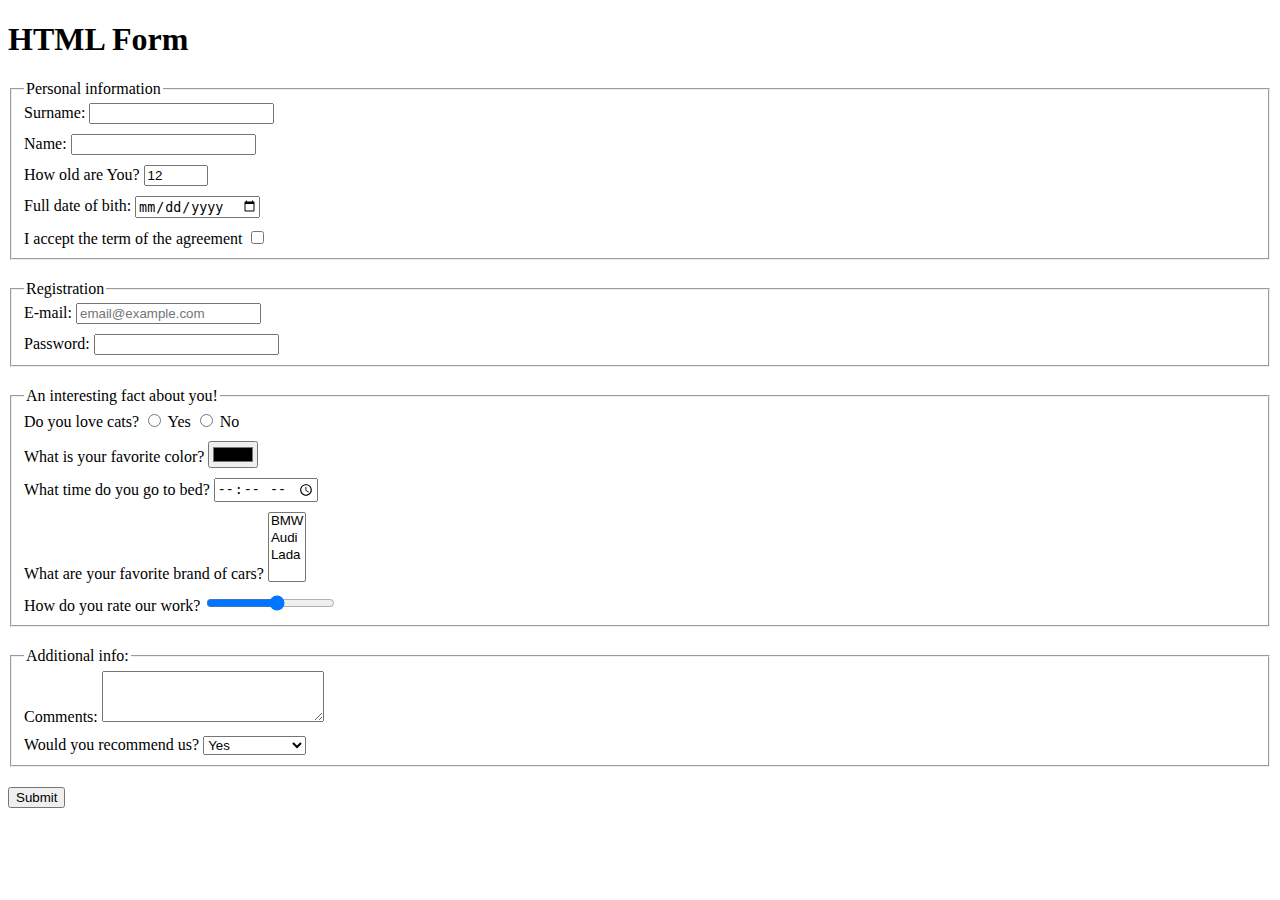
==== src/index.html @ be0544c1 "Fifth commit" ====
<!doctype html>
<html lang="en">
  <head>
    <meta charset="UTF-8">
    <meta
      name="viewport"
      content="width=device-width, user-scalable=no, initial-scale=1.0, maximum-scale=1.0, minimum-scale=1.0"
    >
    <meta http-equiv="X-UA-Compatible" content="ie=edge">
    <title>HTML Form</title>
    <link rel="stylesheet" href="./style.css">
  </head>
  <body>
    <h1>HTML Form</h1>

    <form 
      action="https://mate-academy-form-lesson.herokuapp.com/create-application" 
      method="post"
    >

      <fieldset class="field" name="personal-information">

        <legend>Personal information</legend>

        <label class="formLabel">
          Surname:
          <input type="text" 
            name="Surname" 
            autocomplete="off"
          >
        </label>

        <label class="formLabel">
          Name:
          <input 
            type="text" 
            name="Name" 
            autocomplete="off"
          >
        </label>

        <label class="formLabel">
          How old are You?
          <input 
            type="number" 
            name="Age"
            value="12" 
            min="1" 
            max="100" 
          >
        </label>

        <label class="formLabel">
          Full date of bith:
          <input type="date" name="Bithday">
        </label>

        <label>
          I accept the term of the agreement
          <input 
            type="checkbox" 
            name="Accept" 
            required
          >
        </label>
      </fieldset>

      <fieldset class="field" name="registration">

        <legend>Registration</legend>

        <label class="formLabel">
          E-mail:
          <input 
            type="email" 
            name="E-mail"
            placeholder="email@example.com"
            required
          >
        </label>

        <label>
          Password:
          <input 
            type="password" 
            name="Password"
            minlength="8"
            maxlength="16"
            required
          >
        </label>
      </fieldset>

      <fieldset class="field" name="facts">

        <legend>An interesting fact about you!</legend>

        <label class="formLabel">
          Do you love cats?
          <label>
            <input 
              type="radio" 
              name="Cat" 
              value="Yes"
            >
            Yes
          </label>

          <label>
            <input 
              type="radio" 
              name="Cat" 
              value="No"
            >
            No
          </label>
        </label>

        <label class="formLabel">
          What is your favorite color?
          <input type="color" name="Color">
        </label>

        <label class="formLabel">
          What time do you go to bed?
          <input type="time" name="Time">
        </label>

        <label class="formLabel">
          What are your favorite brand of cars?
          <select name="Car" multiple>
            <option value="BMW">BMW</option>
            <option value="Audi">Audi</option>
            <option value="Lada">Lada</option>
          </select>
        </label>

        <label>
          How do you rate our work?
          <input type="range" 
            name="RateOfWork" 
            min="1" 
            max="10"
          >
        </label>
      </fieldset>

      <fieldset class="field" name="Additional-info">

        <legend>Additional info:</legend>

        <label class="formLabel">
          Comments:
          <textarea 
            name="Comments" 
            cols="25" 
            rows="3"
          ></textarea>
        </label>

        <label>
          Would you recommend us?
          <select name="Reccomend">
            <option value="Yes">Yes</option>
            <option value="Yes of course">Yes of course</option>
          </select>
        </label>
      </fieldset>

      <button type="submit">Submit</button>
    </form>
      
    
    <script type="text/javascript" src="./main.js"></script>
  </body>
</html>
---- src/style.css ----
/* styles go here */
.formLabel {
  display: block;
  margin-bottom: 10px;
}

.lastLabel {
  display: block;
}

.field {
  margin-bottom: 20px;
}
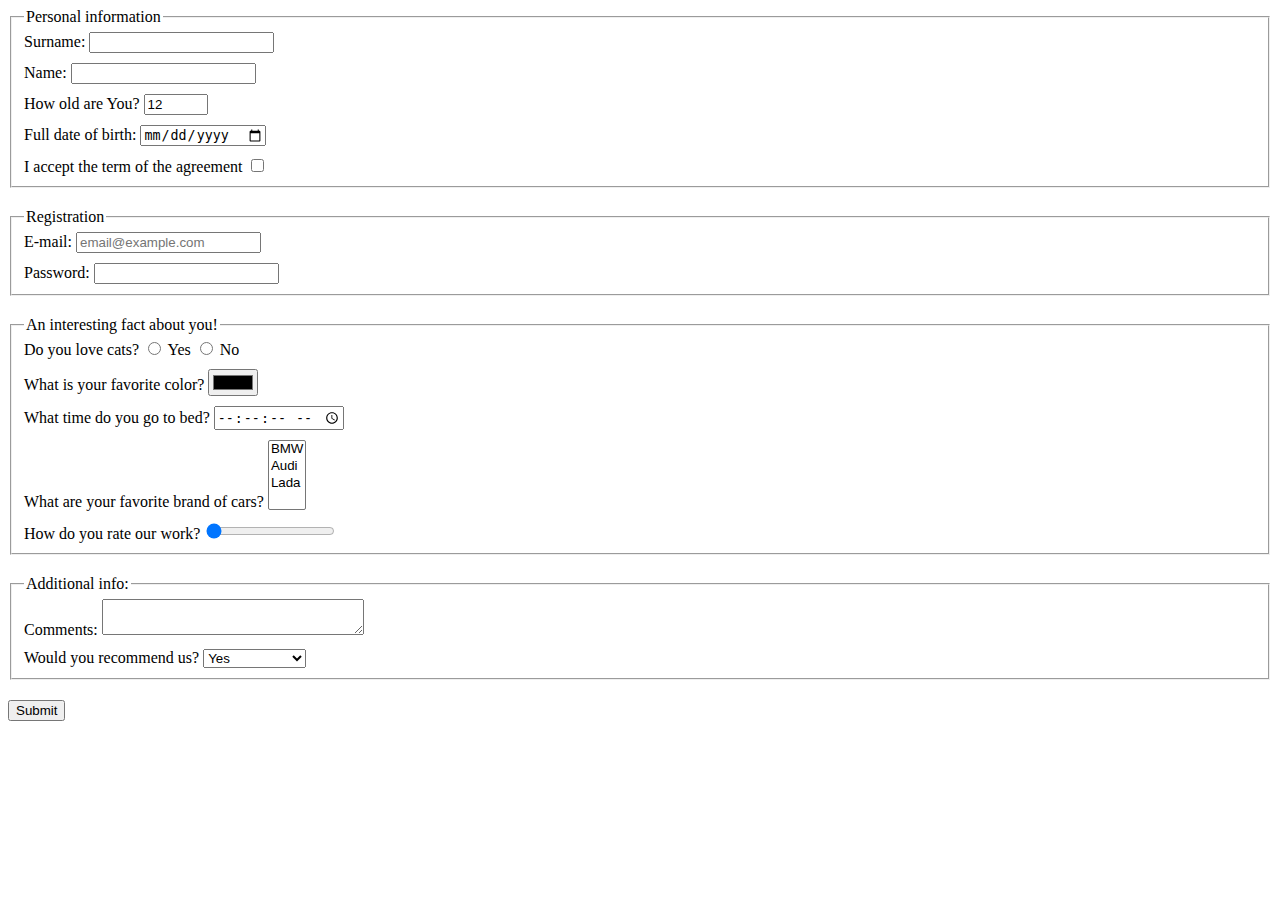
==== commit 380b5f22: "Final Commit" ====
--- a/src/index.html
+++ b/src/index.html
@@ -11,8 +11,6 @@
     <link rel="stylesheet" href="./style.css">
   </head>
   <body>
-    <h1>HTML Form</h1>
-
     <form 
       action="https://mate-academy-form-lesson.herokuapp.com/create-application" 
       method="post"
@@ -51,7 +49,7 @@
         </label>
 
         <label class="formLabel">
-          Full date of bith:
+          Full date of birth:
           <input type="date" name="Bithday">
         </label>
 
@@ -123,7 +121,11 @@
 
         <label class="formLabel">
           What time do you go to bed?
-          <input type="time" name="Time">
+          <input 
+            type="time" 
+            name="Time" 
+            step="2"
+          >
         </label>
 
         <label class="formLabel">
@@ -141,6 +143,7 @@
             name="RateOfWork" 
             min="1" 
             max="10"
+            value="1"
           >
         </label>
       </fieldset>
@@ -153,16 +156,16 @@
           Comments:
           <textarea 
             name="Comments" 
-            cols="25" 
-            rows="3"
+            cols="30" 
+            rows="2"
           ></textarea>
         </label>
 
         <label>
           Would you recommend us?
           <select name="Reccomend">
-            <option value="Yes">Yes</option>
-            <option value="Yes of course">Yes of course</option>
+            <option value="yes">Yes</option>
+            <option value="yes of course">Yes of course</option>
           </select>
         </label>
       </fieldset>
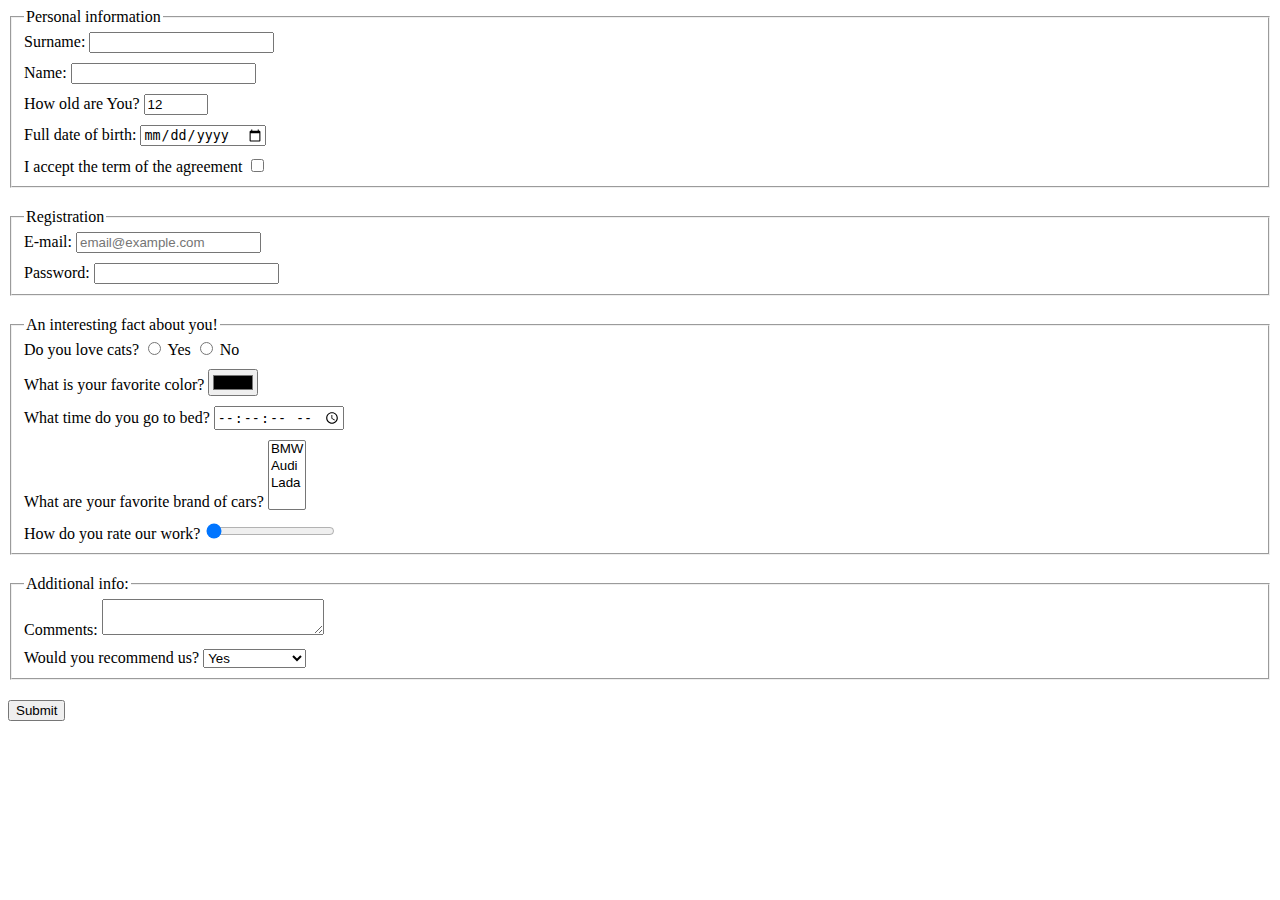
==== commit 32114742: "final commit 2" ====
--- a/src/index.html
+++ b/src/index.html
@@ -156,7 +156,7 @@
           Comments:
           <textarea 
             name="Comments" 
-            cols="30" 
+            cols="25" 
             rows="2"
           ></textarea>
         </label>
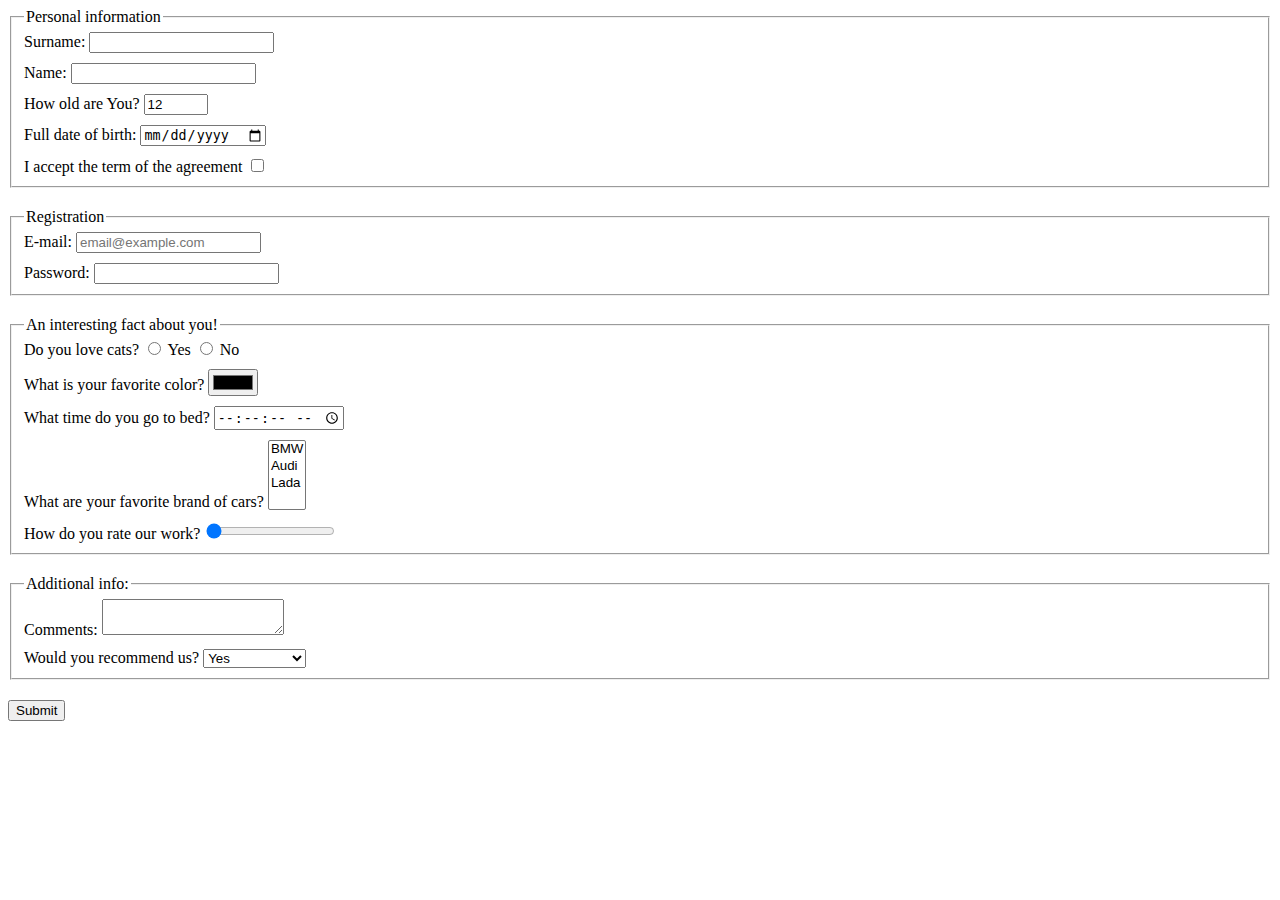
==== commit 148db990: "Final commit 3" ====
--- a/src/index.html
+++ b/src/index.html
@@ -156,7 +156,7 @@
           Comments:
           <textarea 
             name="Comments" 
-            cols="25" 
+            cols="20" 
             rows="2"
           ></textarea>
         </label>
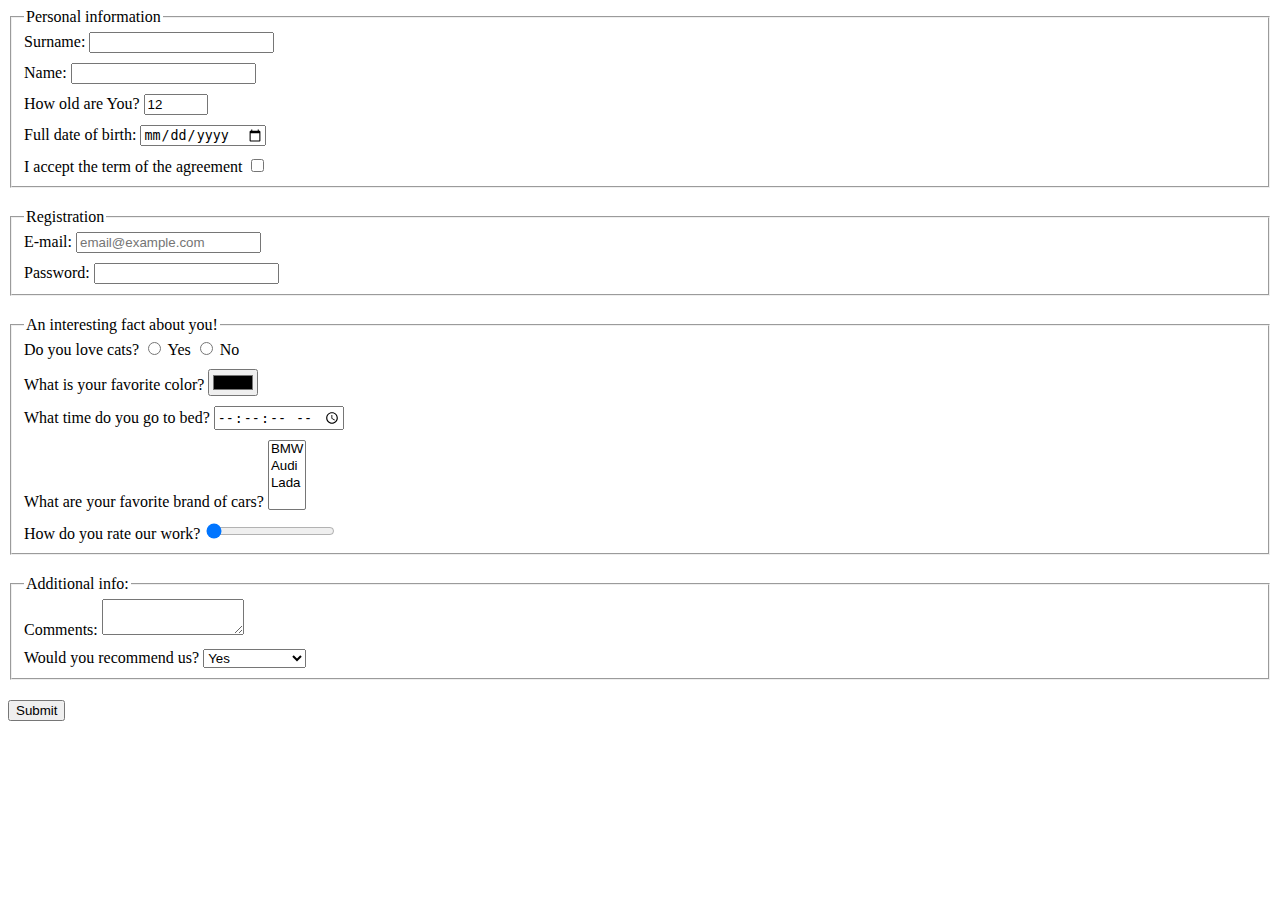
==== commit b6bb283f: "Final commit 4" ====
--- a/src/index.html
+++ b/src/index.html
@@ -156,7 +156,7 @@
           Comments:
           <textarea 
             name="Comments" 
-            cols="20" 
+            cols="15" 
             rows="2"
           ></textarea>
         </label>
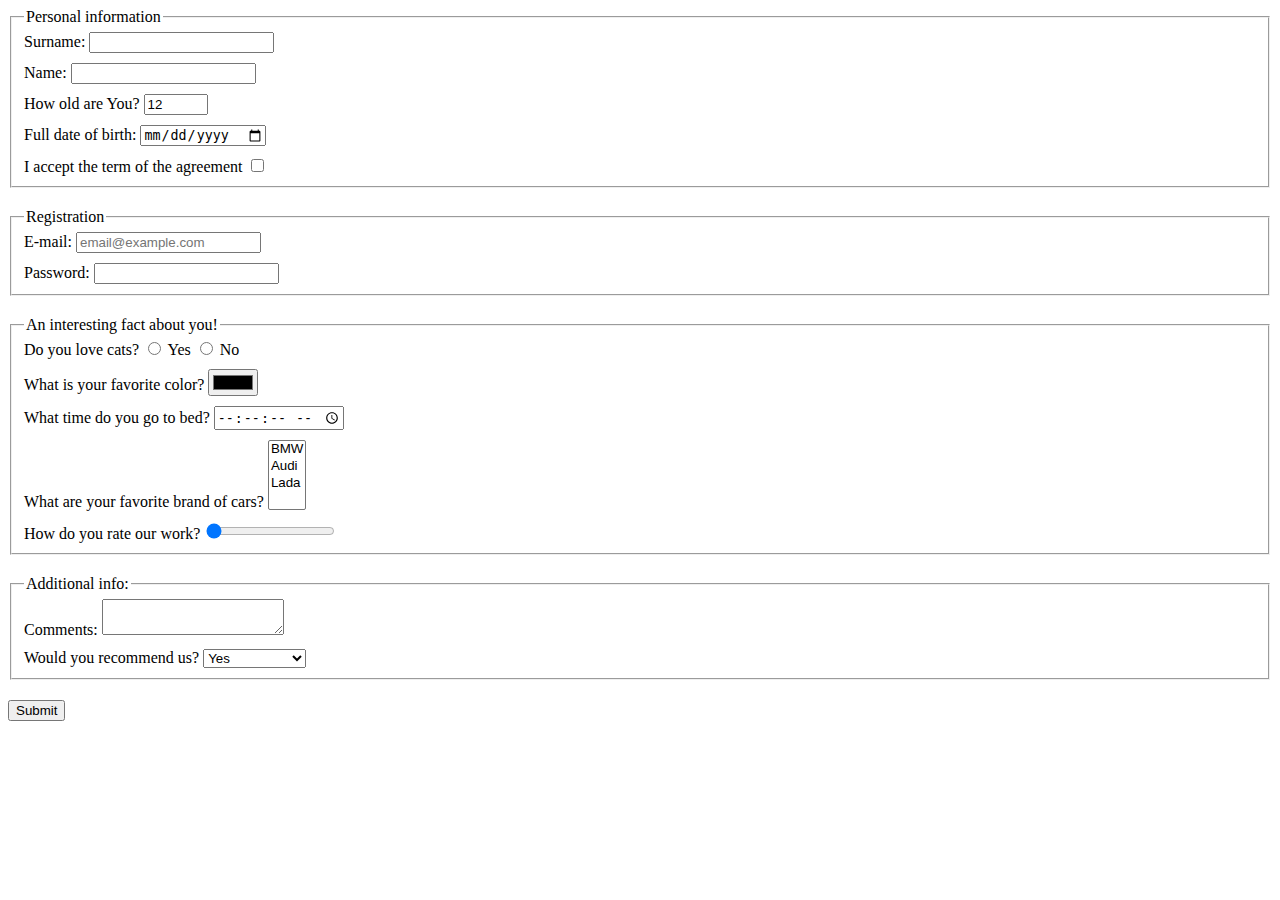
==== commit 6e10f172: "Final commit 5" ====
--- a/src/index.html
+++ b/src/index.html
@@ -156,7 +156,7 @@
           Comments:
           <textarea 
             name="Comments" 
-            cols="15" 
+            cols="20" 
             rows="2"
           ></textarea>
         </label>
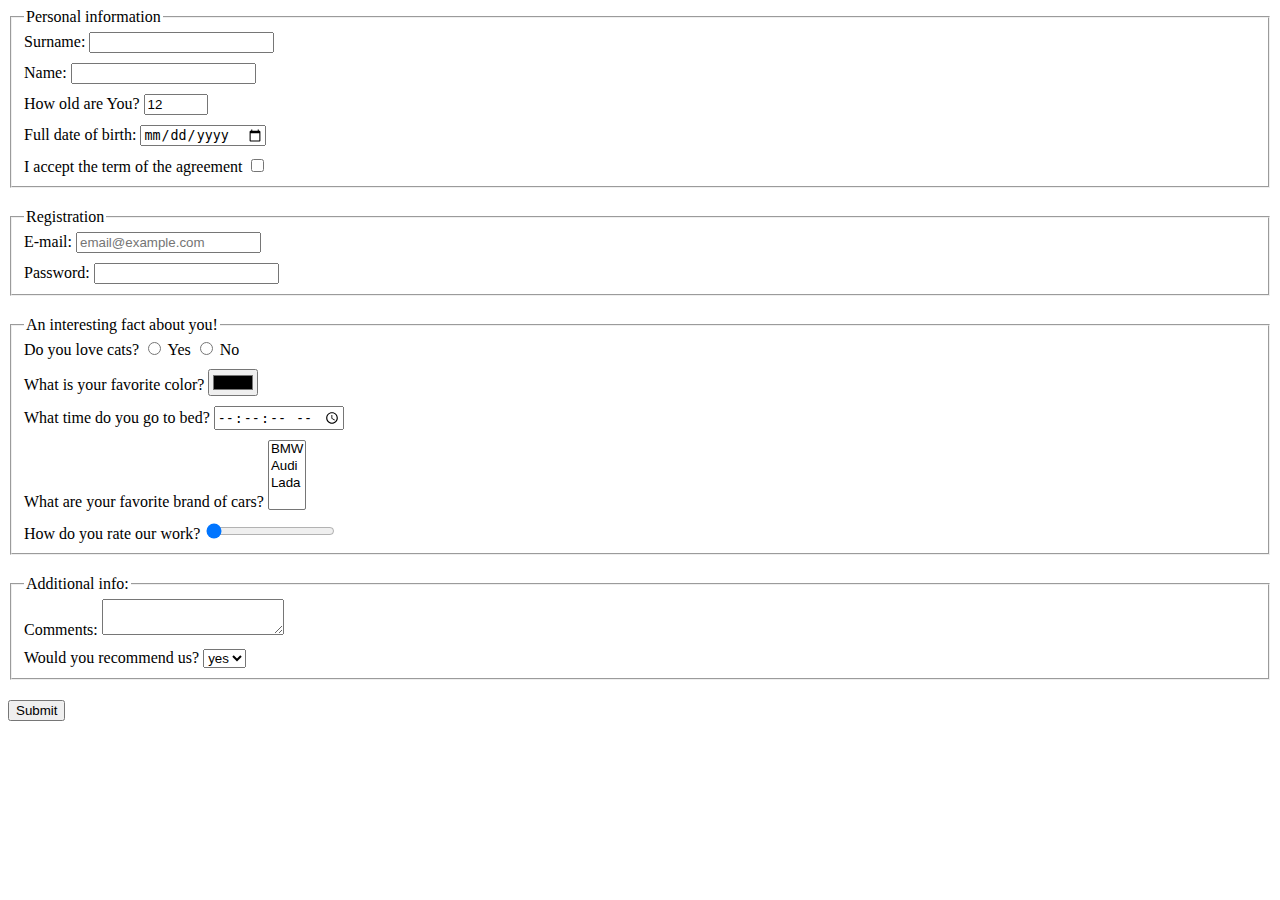
==== commit 95e51af2: "Update index.html" ====
--- a/src/index.html
+++ b/src/index.html
@@ -156,16 +156,15 @@
           Comments:
           <textarea 
             name="Comments" 
-            cols="20" 
-            rows="2"
+            autocomplete="off"
           ></textarea>
         </label>
 
         <label>
           Would you recommend us?
           <select name="Reccomend">
-            <option value="yes">Yes</option>
-            <option value="yes of course">Yes of course</option>
+            <option value="yes">yes</option>
+            <option value="no">no</option>
           </select>
         </label>
       </fieldset>
